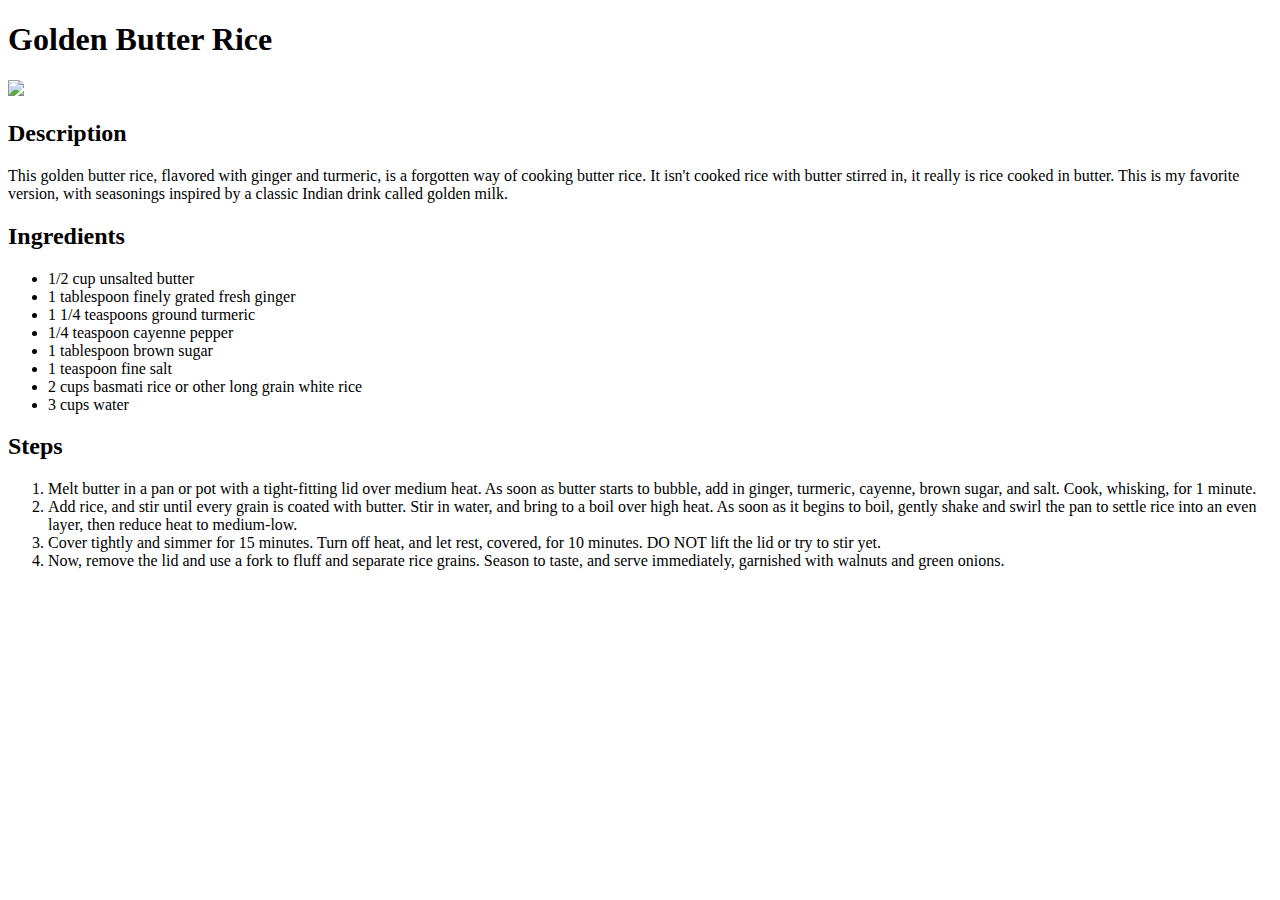
==== recipes/rice.html @ 6335e76f "v1" ====
<!DOCTYPE html>
<html lang="en">
<head>
    <meta charset="UTF-8">
    <meta name="viewport" content="width=device-width, initial-scale=1.0">
    <title>Golden Butter Rice</title>
</head>
<body>
    <h1>Golden Butter Rice</h1>
    <img src="https://www.allrecipes.com/thmb/BzkCjDfdGh35rzz7mr0fmmg5D5o=/0x512/filters:no_upscale():max_bytes(150000):strip_icc():format(webp)/8599188_Golden-Butter-Rice_John-Mitzewich_4x3-f2d360374e9845b6bc66a81d539e793f.jpg">
    <h2>Description</h2>
    <p>This golden butter rice, flavored with ginger and turmeric, is a forgotten way of cooking butter rice. It isn't cooked rice with butter stirred in, it really is rice cooked in butter. This is my favorite version, with seasonings inspired by a classic Indian drink called golden milk.</p>
    <h2>Ingredients</h2>
    <ul>
        <li>1/2 cup unsalted butter</li>
        <li>1 tablespoon finely grated fresh ginger</li>
        <li>1 1/4 teaspoons ground turmeric</li>
        <li>1/4 teaspoon cayenne pepper</li>
        <li>1 tablespoon brown sugar</li>
        <li>1 teaspoon fine salt</li>
        <li>2 cups basmati rice or other long grain white rice</li>
        <li>3 cups water</li>
    </ul>
    <h2>Steps</h2>
    <ol>
        <li>Melt butter in a pan or pot with a tight-fitting lid over medium heat. As soon as butter starts to bubble, add in ginger, turmeric, cayenne, brown sugar, and salt. Cook, whisking, for 1 minute.</li>
        <li>Add rice, and stir until every grain is coated with butter. Stir in water, and bring to a boil over high heat. As soon as it begins to boil, gently shake and swirl the pan to settle rice into an even layer, then reduce heat to medium-low.</li>
        <li>Cover tightly and simmer for 15 minutes. Turn off heat, and let rest, covered, for 10 minutes. DO NOT lift the lid or try to stir yet.</li>
        <li>Now, remove the lid and use a fork to fluff and separate rice grains. Season to taste, and serve immediately, garnished with walnuts and green onions.</li>
    </ol>
</body>
</html>
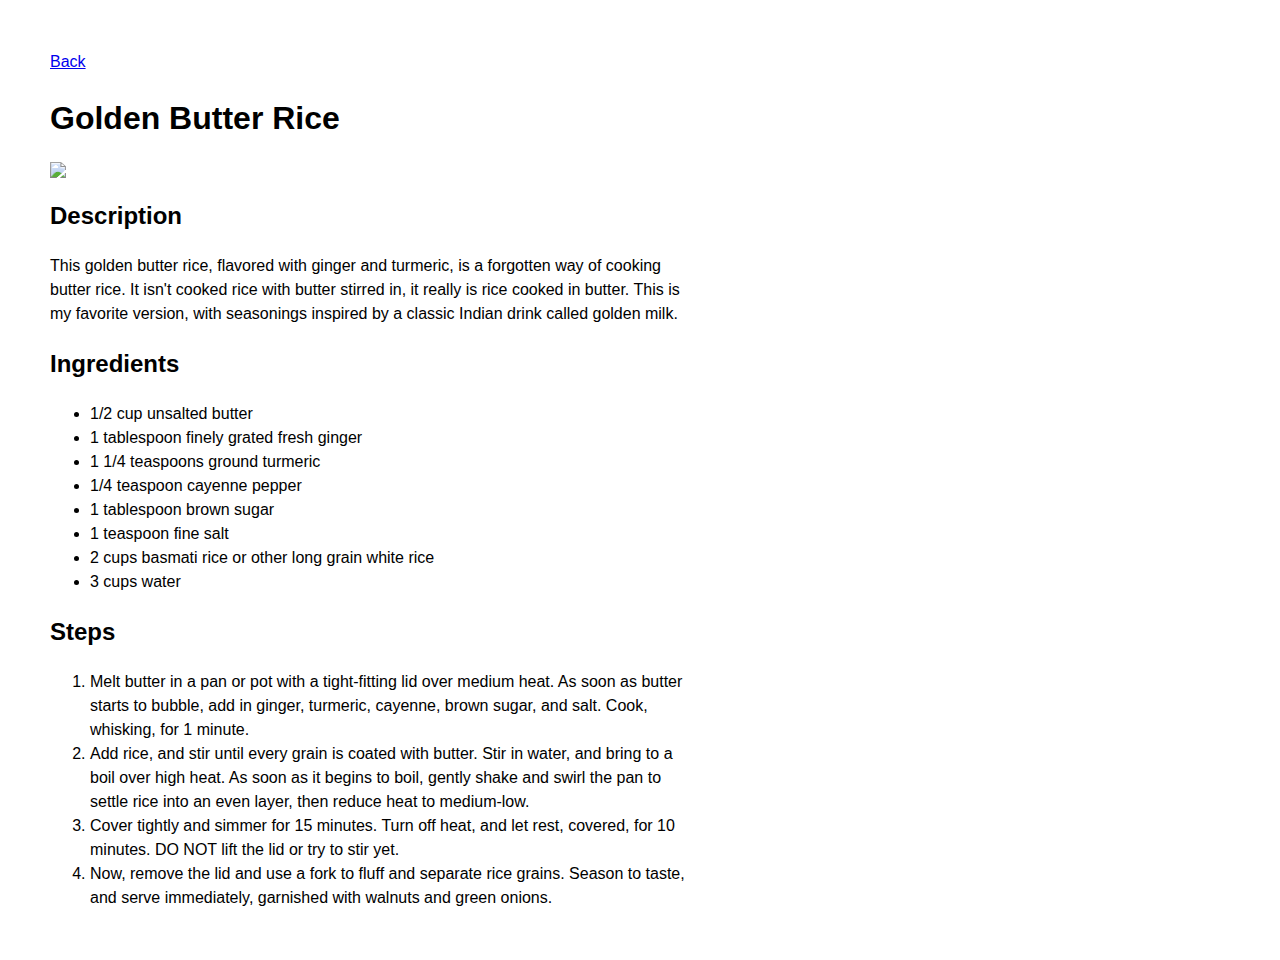
==== commit fa34fec4: "pretty v2" ====
--- a/recipes/rice.html
+++ b/recipes/rice.html
@@ -4,29 +4,42 @@
     <meta charset="UTF-8">
     <meta name="viewport" content="width=device-width, initial-scale=1.0">
     <title>Golden Butter Rice</title>
+    <link rel="stylesheet" href="../style.css">
 </head>
 <body>
-    <h1>Golden Butter Rice</h1>
-    <img src="https://www.allrecipes.com/thmb/BzkCjDfdGh35rzz7mr0fmmg5D5o=/0x512/filters:no_upscale():max_bytes(150000):strip_icc():format(webp)/8599188_Golden-Butter-Rice_John-Mitzewich_4x3-f2d360374e9845b6bc66a81d539e793f.jpg">
-    <h2>Description</h2>
-    <p>This golden butter rice, flavored with ginger and turmeric, is a forgotten way of cooking butter rice. It isn't cooked rice with butter stirred in, it really is rice cooked in butter. This is my favorite version, with seasonings inspired by a classic Indian drink called golden milk.</p>
-    <h2>Ingredients</h2>
-    <ul>
-        <li>1/2 cup unsalted butter</li>
-        <li>1 tablespoon finely grated fresh ginger</li>
-        <li>1 1/4 teaspoons ground turmeric</li>
-        <li>1/4 teaspoon cayenne pepper</li>
-        <li>1 tablespoon brown sugar</li>
-        <li>1 teaspoon fine salt</li>
-        <li>2 cups basmati rice or other long grain white rice</li>
-        <li>3 cups water</li>
-    </ul>
-    <h2>Steps</h2>
-    <ol>
-        <li>Melt butter in a pan or pot with a tight-fitting lid over medium heat. As soon as butter starts to bubble, add in ginger, turmeric, cayenne, brown sugar, and salt. Cook, whisking, for 1 minute.</li>
-        <li>Add rice, and stir until every grain is coated with butter. Stir in water, and bring to a boil over high heat. As soon as it begins to boil, gently shake and swirl the pan to settle rice into an even layer, then reduce heat to medium-low.</li>
-        <li>Cover tightly and simmer for 15 minutes. Turn off heat, and let rest, covered, for 10 minutes. DO NOT lift the lid or try to stir yet.</li>
-        <li>Now, remove the lid and use a fork to fluff and separate rice grains. Season to taste, and serve immediately, garnished with walnuts and green onions.</li>
-    </ol>
+    <div class="padded-div">
+        <a href="../index.html">Back</a>
+        <h1>Golden Butter Rice</h1>
+        <img src="https://www.allrecipes.com/thmb/BzkCjDfdGh35rzz7mr0fmmg5D5o=/0x512/filters:no_upscale():max_bytes(150000):strip_icc():format(webp)/8599188_Golden-Butter-Rice_John-Mitzewich_4x3-f2d360374e9845b6bc66a81d539e793f.jpg">
+        <div>
+            <h2>Description</h2>
+            <p>
+                This golden butter rice, flavored with ginger and turmeric, is a forgotten way of cooking butter rice. It isn't cooked rice with butter stirred in, it really is rice cooked in butter. This is my favorite version, with seasonings inspired by a classic Indian drink called golden milk.
+            </p>    
+        </div>
+        <div>
+            <h2>Ingredients</h2>
+            <ul>
+                <li>1/2 cup unsalted butter</li>
+                <li>1 tablespoon finely grated fresh ginger</li>
+                <li>1 1/4 teaspoons ground turmeric</li>
+                <li>1/4 teaspoon cayenne pepper</li>
+                <li>1 tablespoon brown sugar</li>
+                <li>1 teaspoon fine salt</li>
+                <li>2 cups basmati rice or other long grain white rice</li>
+                <li>3 cups water</li>
+            </ul>    
+        </div>
+        <div>
+            <h2>Steps</h2>
+            <ol>
+                <li>Melt butter in a pan or pot with a tight-fitting lid over medium heat. As soon as butter starts to bubble, add in ginger, turmeric, cayenne, brown sugar, and salt. Cook, whisking, for 1 minute.</li>
+                <li>Add rice, and stir until every grain is coated with butter. Stir in water, and bring to a boil over high heat. As soon as it begins to boil, gently shake and swirl the pan to settle rice into an even layer, then reduce heat to medium-low.</li>
+                <li>Cover tightly and simmer for 15 minutes. Turn off heat, and let rest, covered, for 10 minutes. DO NOT lift the lid or try to stir yet.</li>
+                <li>Now, remove the lid and use a fork to fluff and separate rice grains. Season to taste, and serve immediately, garnished with walnuts and green onions.</li>
+            </ol>     
+        </div>
+           
+    </div>
 </body>
 </html>--- a/style.css
+++ b/style.css
@@ -0,0 +1,35 @@
+body {
+    margin: 0;
+    color: black;
+    font-family: Arial, Helvetica, sans-serif;
+    font-size: 1rem;
+    line-height: 1.5;
+    box-sizing: border-box;
+}
+
+img {
+    height: auto;
+    width: 300px;
+}
+
+h1, h2 {
+    margin: 0;
+}
+
+h2 {
+    margin-bottom: 20px;
+}
+
+p, ul, ol {
+    margin: 0;
+}
+
+.padded-div {
+    max-width: 750px;
+    padding: 50px;
+    display: flex;
+    flex-direction: column;
+    align-items: flex-start;
+    gap: 20px;
+    box-sizing: border-box;
+}